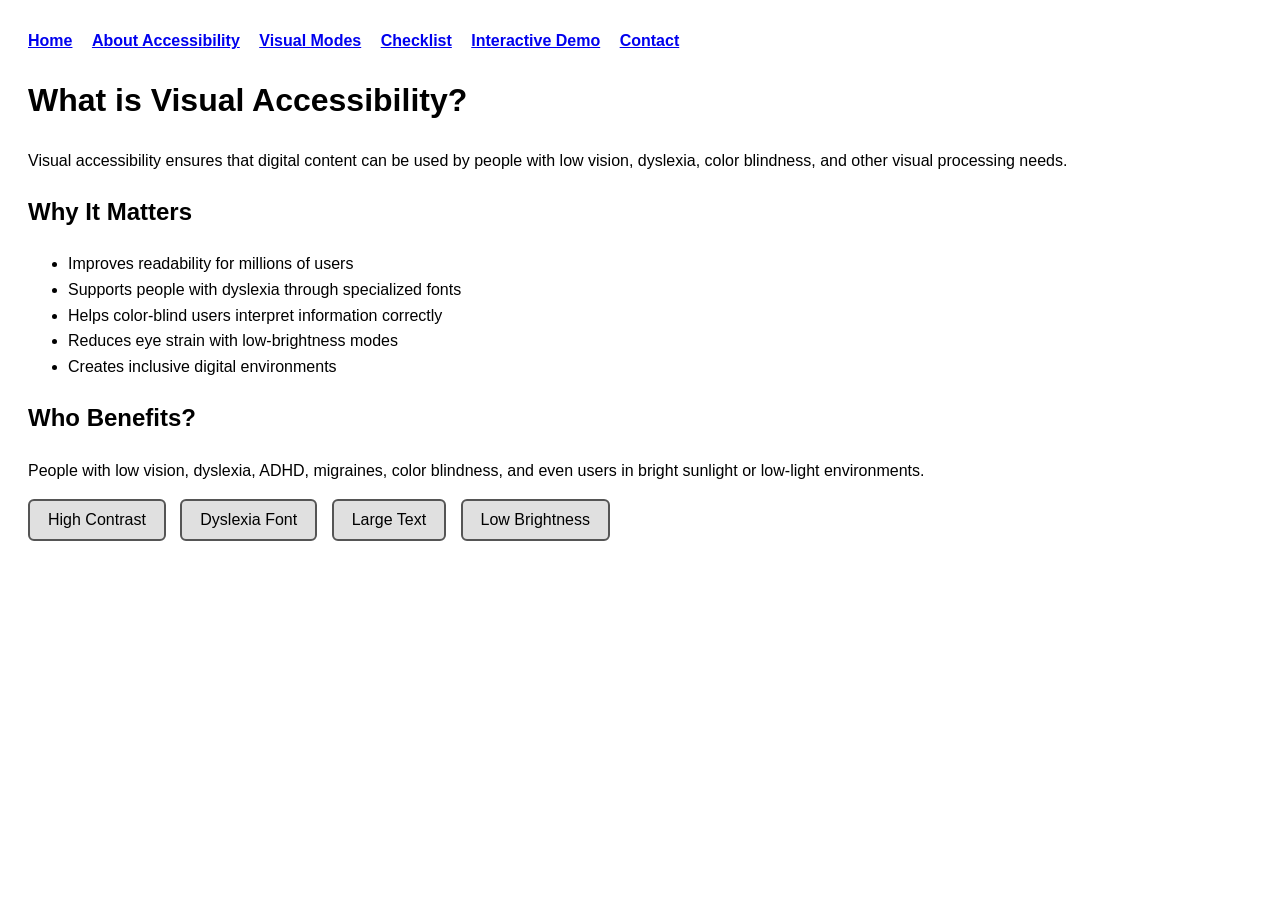
==== about.html @ 98b0f7a8 "Total Formatting Test" ====
<!DOCTYPE html>
<html lang="en">
<head>
  <meta charset="UTF-8" />
  <meta name="viewport" content="width=device-width, initial-scale=1.0" />
  <title>About Accessibility</title>

  <link rel="stylesheet" href="styles.css" />
  <script src="modes.js" defer></script>
</head>

<body>
  <nav>
    <a href="index.html">Home</a>
    <a href="about.html">About Accessibility</a>
    <a href="modes.html">Visual Modes</a>
    <a href="checklist.html">Checklist</a>
    <a href="demo.html">Interactive Demo</a>
    <a href="contact.html">Contact</a>
  </nav>

  <h1>What is Visual Accessibility?</h1>

  <p>
    Visual accessibility ensures that digital content can be used by people with
    low vision, dyslexia, color blindness, and other visual processing needs.
  </p>

  <h2>Why It Matters</h2>
  <ul>
    <li>Improves readability for millions of users</li>
    <li>Supports people with dyslexia through specialized fonts</li>
    <li>Helps color-blind users interpret information correctly</li>
    <li>Reduces eye strain with low-brightness modes</li>
    <li>Creates inclusive digital environments</li>
  </ul>

  <h2>Who Benefits?</h2>
  <p>
    People with low vision, dyslexia, ADHD, migraines, color blindness, and even
    users in bright sunlight or low-light environments.
  </p>

  <button onclick="toggleContrast()">High Contrast</button>
  <button onclick="toggleDyslexia()">Dyslexia Font</button>
  <button onclick="toggleLargeText()">Large Text</button>
  <button onclick="toggleSoftMode()">Low Brightness</button>
</body>
</html>
---- styles.css ----
body {
  font-family: Arial, sans-serif;
  padding: 20px;
  line-height: 1.6;
  transition: 0.3s ease;
}

nav a {
  margin-right: 15px;
  font-weight: bold;
}

button {
  background: #e0e0e0;
  color: black;
  border: 2px solid #555;
  padding: 10px 18px;
  font-size: 16px;
  cursor: pointer;
  transition: 0.2s ease-in-out;
  border-radius: 6px;
  margin-right: 10px;
}

button:hover {
  background: #cfcfcf;
}

.high-contrast {
  background: black;
  color: yellow;
}

.dyslexia {
  font-family: "Comic Sans MS", "Arial", sans-serif;
  letter-spacing: 1px;
}

.large-text {
  font-size: 22px;
}

.soft-mode {
  background: #f4e7c5;
  color: #3a2f1d;
}

.blue-yellow {
  background: #002b7f;
  color: #ffea00;
}

.red-black {
  background: #8b0000;
  color: white;
}
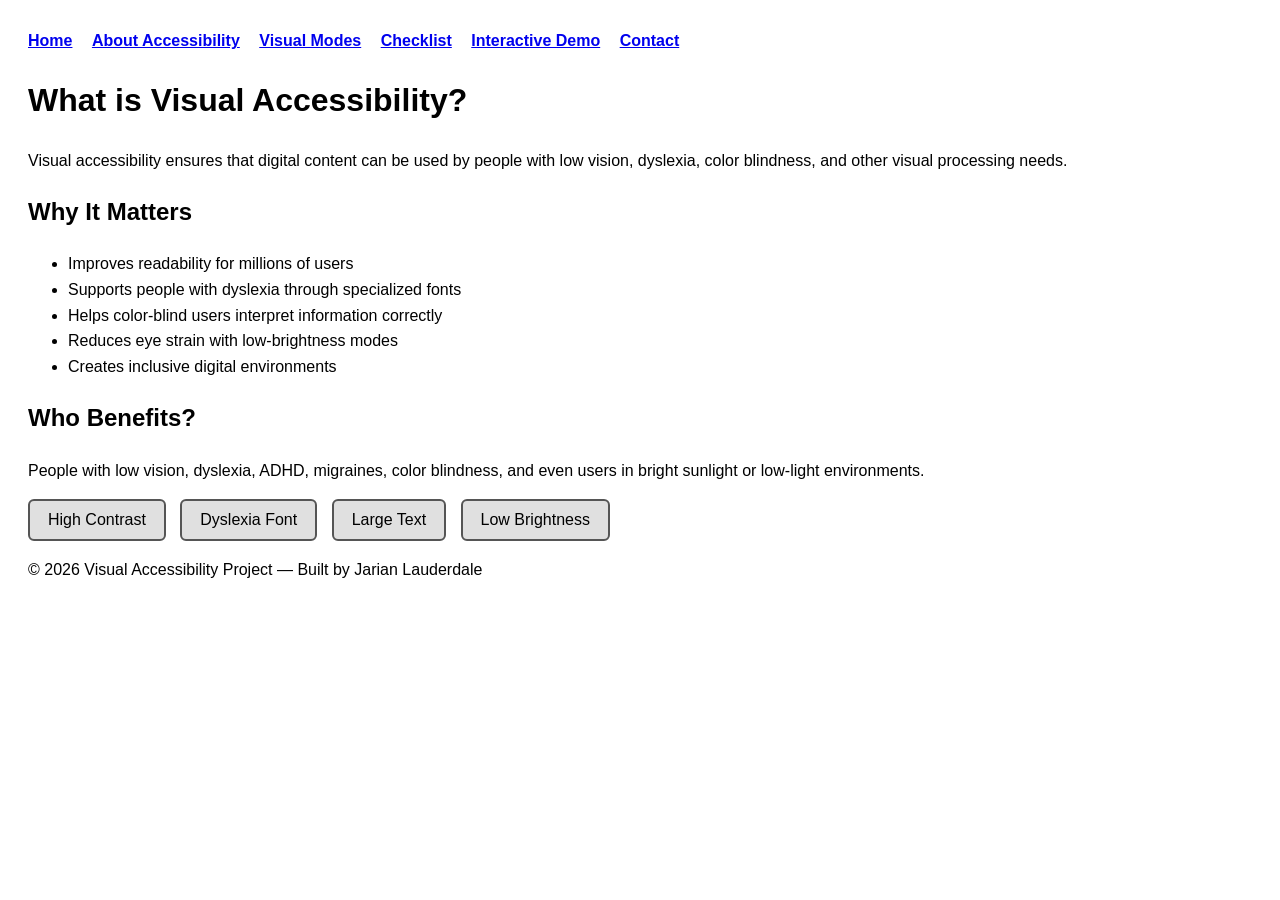
==== commit 07aa706c: "Adding Footer" ====
--- a/about.html
+++ b/about.html
@@ -47,3 +47,6 @@
   <button onclick="toggleSoftMode()">Low Brightness</button>
 </body>
 </html>
+<footer>
+  <p>© 2026 Visual Accessibility Project — Built by Jarian Lauderdale</p>
+</footer>
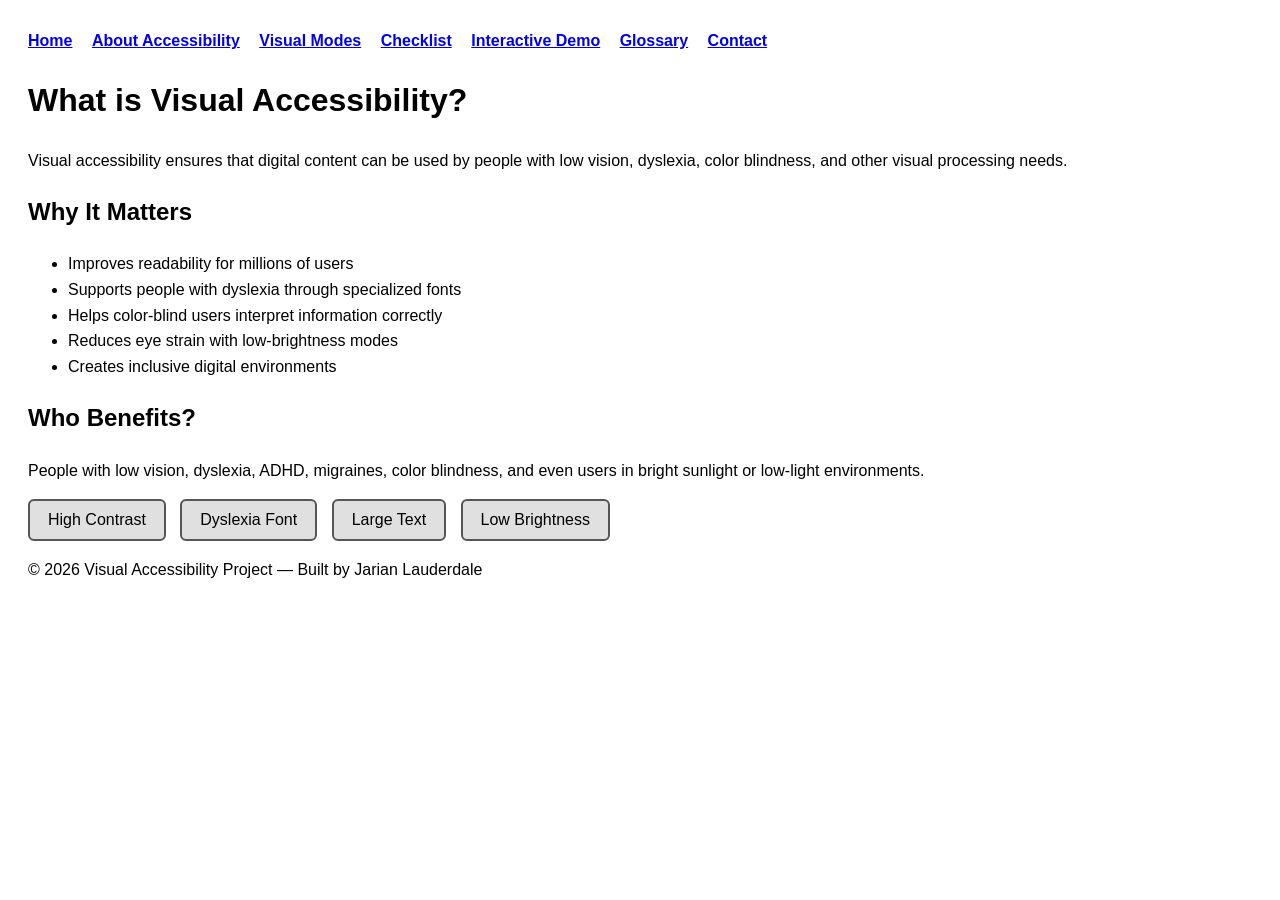
==== commit 16826ff2: "glossary.html addition" ====
--- a/about.html
+++ b/about.html
@@ -16,6 +16,7 @@
     <a href="modes.html">Visual Modes</a>
     <a href="checklist.html">Checklist</a>
     <a href="demo.html">Interactive Demo</a>
+    <a href="glossary.html">Glossary</a>
     <a href="contact.html">Contact</a>
   </nav>
 
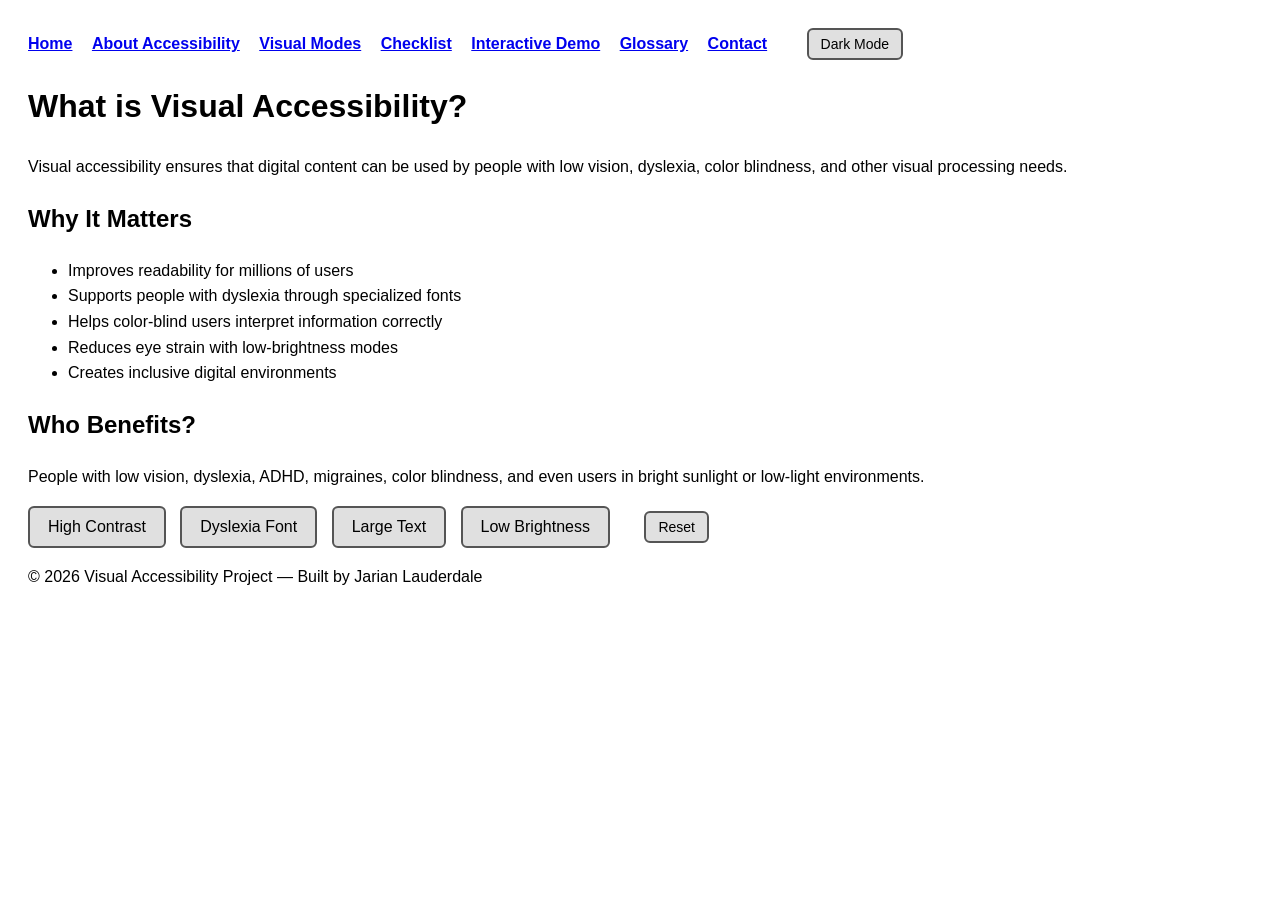
==== commit b8697278: "P02" ====
--- a/about.html
+++ b/about.html
@@ -18,6 +18,9 @@
     <a href="demo.html">Interactive Demo</a>
     <a href="glossary.html">Glossary</a>
     <a href="contact.html">Contact</a>
+
+    <!-- 🔥 Global Dark Mode Button -->
+    <button class="nav-toggle" onclick="toggleContrast()">Dark Mode</button>
   </nav>
 
   <h1>What is Visual Accessibility?</h1>
@@ -42,12 +45,15 @@
     users in bright sunlight or low-light environments.
   </p>
 
+  <!-- Optional: Keep these mode buttons or remove them since Dark Mode is now in the nav -->
   <button onclick="toggleContrast()">High Contrast</button>
   <button onclick="toggleDyslexia()">Dyslexia Font</button>
   <button onclick="toggleLargeText()">Large Text</button>
   <button onclick="toggleSoftMode()">Low Brightness</button>
+<button class="nav-toggle" onclick="resetAllModes()">Reset</button>
+
+  <footer>
+    <p>© 2026 Visual Accessibility Project — Built by Jarian Lauderdale</p>
+  </footer>
 </body>
 </html>
-<footer>
-  <p>© 2026 Visual Accessibility Project — Built by Jarian Lauderdale</p>
-</footer>
--- a/styles.css
+++ b/styles.css
@@ -22,8 +22,31 @@
   margin-right: 10px;
 }
 
+.nav-toggle {
+  padding: 6px 12px;
+  font-size: 14px;
+  margin-left: 20px;
+  background: #e0e0e0;
+  border: 2px solid #555;
+  border-radius: 6px;
+  cursor: pointer;
+  transition: 0.2s ease-in-out;
+}
+
+.nav-toggle:hover {
+  background: #ffd900;
+  color: #000;
+  transform: scale(1.07);
+  outline: 3px solid #000;
+  box-shadow: 0 0 12px rgba(255,217,0,0.9);
+}
+
 button:hover {
-  background: #cfcfcf;
+  background: #ffd900;                 /* bright yellow for visibility */
+  color: #000;                         /* strong contrast */
+  transform: scale(1.07);              /* motion cue */
+  outline: 3px solid #000;             /* visible for low-vision users */
+  box-shadow: 0 0 12px rgba(255,217,0,0.9);
 }
 
 .high-contrast {
@@ -54,3 +77,24 @@
   background: #8b0000;
   color: white;
 }
+
+.high-contrast button:hover {
+  background: yellow;
+  color: black;
+  outline: 3px solid yellow;
+  box-shadow: 0 0 14px yellow;
+}
+
+.blue-yellow button:hover {
+  background: #ffea00;
+  color: #002b7f;
+  outline: 3px solid #ffea00;
+  box-shadow: 0 0 14px #ffea00;
+}
+
+.red-black button:hover {
+  background: #ff4d4d;
+  color: #000;
+  outline: 3px solid #ff4d4d;
+  box-shadow: 0 0 14px #ff4d4d;
+}
